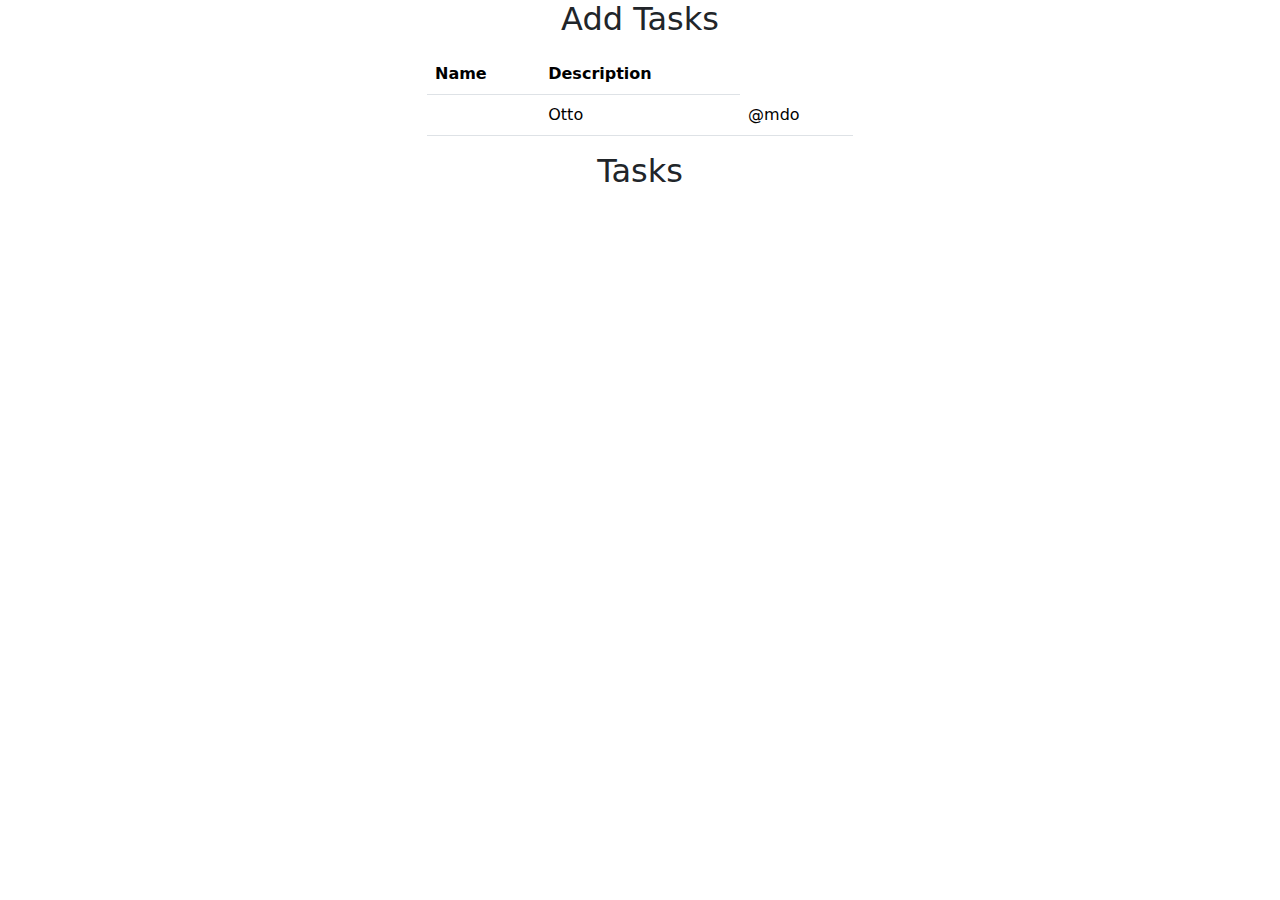
==== basic.html @ 6c3016d9 "stuff" ====
<!DOCTYPE html>
<html>
<head>
    <title>Lespass</title>
    <meta charset="utf-8">
    <link href="https://cdn.jsdelivr.net/npm/bootstrap@5.1.3/dist/css/bootstrap.min.css" rel="stylesheet">
    <script type="text/javascript" src="basic.js"></script>
    <script src="extensions/editable/bootstrap-table-editable.js"></script>
    <link type="text/css" rel="stylesheet" href="/style.css" />
</head>
<body>
    <h2 class="text-center">Add Tasks</h2>
    <div class="container mt-3" style="width: 450px;">
        <table class="table ">
            <thead>
              <tr>
                <th scope="col">Name</th>
                <th scope="col">Description</th>
              </tr>
            </thead>
            <tbody>
              <tr>
                <td data-editable="true" data-editable-emptytext="Name"></td>
                <td>Otto</td>
                <td>@mdo</td>
              </tr>
            </tbody>
          </table>
    </div>
    <div class="container mt-3" style="width: 450px;">
        <h2 class="text-center">Tasks</h2>
    </div>
</body>
</html>
---- style.css ----
.btn-primary, .btn-primary:hover {
    background-color: #1c8fdb ;
}


#errmsg {
    color:red;
    text-align: right;
}
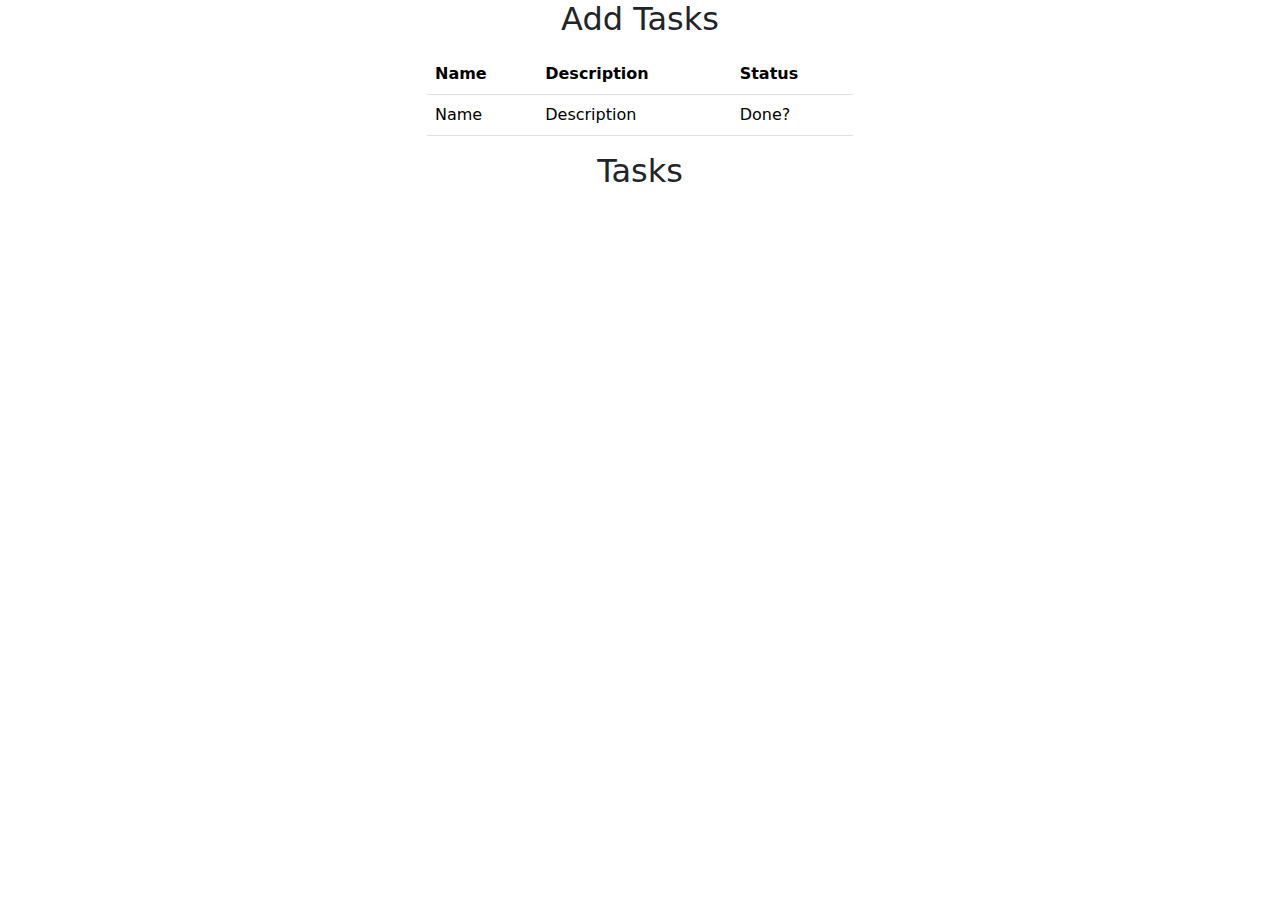
==== commit 062db309: "sorta working editable table" ====
--- a/basic.html
+++ b/basic.html
@@ -5,7 +5,8 @@
     <meta charset="utf-8">
     <link href="https://cdn.jsdelivr.net/npm/bootstrap@5.1.3/dist/css/bootstrap.min.css" rel="stylesheet">
     <script type="text/javascript" src="basic.js"></script>
-    <script src="extensions/editable/bootstrap-table-editable.js"></script>
+    <!-- <script src="https://cdnjs.cloudflare.com/ajax/libs/bootstrap-table/1.20.2/extensions/editable/bootstrap-table-editable.min.js"></script>
+    <script src="https://cdn.jsdelivr.net/npm/x-editable@1.5.1/dist/bootstrap3-editable/js/bootstrap-editable.min.js"></script> -->
     <link type="text/css" rel="stylesheet" href="/style.css" />
 </head>
 <body>
@@ -16,13 +17,14 @@
               <tr>
                 <th scope="col">Name</th>
                 <th scope="col">Description</th>
+                <th scope="col">Status</th>
               </tr>
             </thead>
             <tbody>
               <tr>
-                <td data-editable="true" data-editable-emptytext="Name"></td>
-                <td>Otto</td>
-                <td>@mdo</td>
+                <td><div contenteditable>Name</div></td>
+                <td><div contenteditable>Description</div></td>
+                <td><div contenteditable>Done?</div></td>
               </tr>
             </tbody>
           </table>
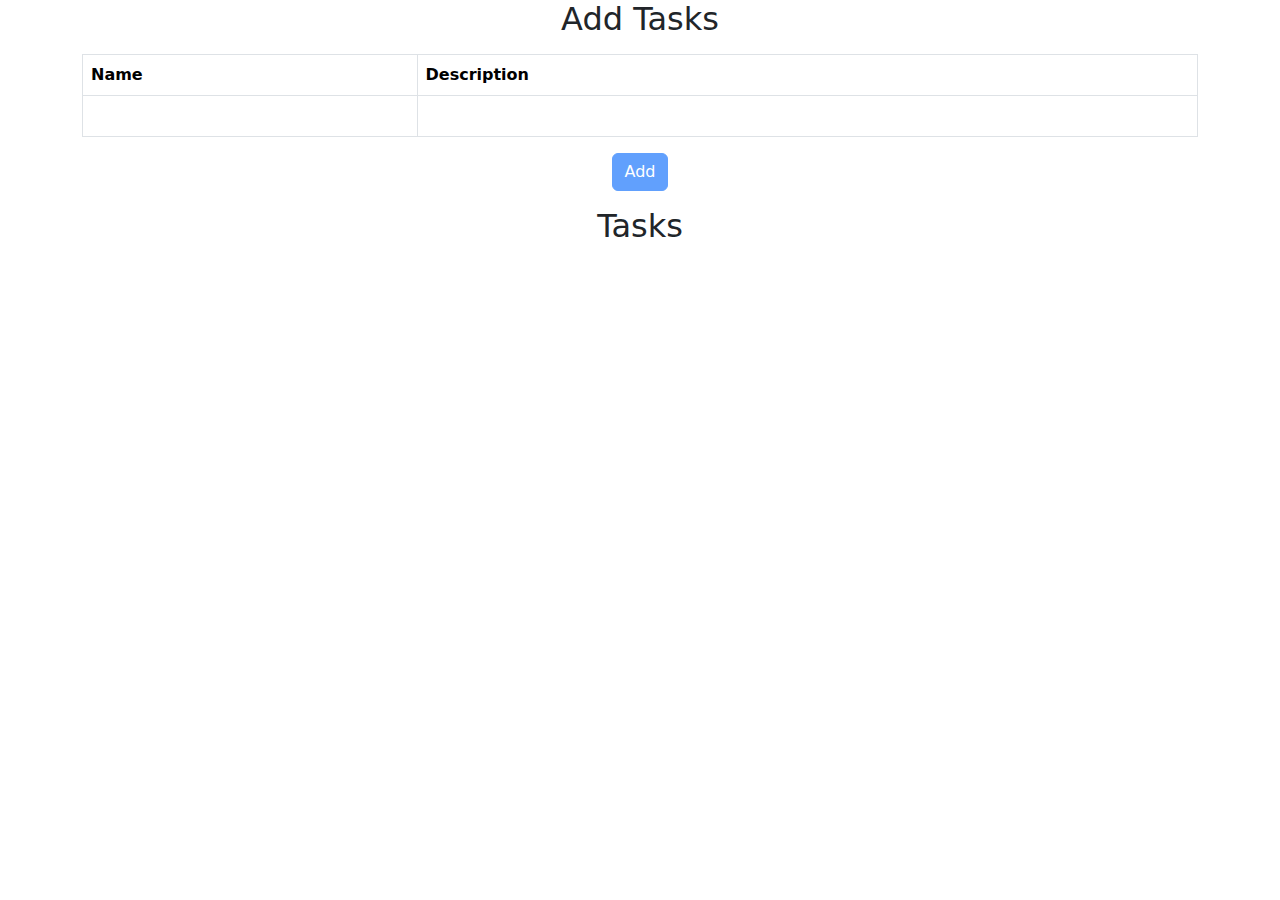
==== commit 96447d8b: "work on button and table" ====
--- a/basic.html
+++ b/basic.html
@@ -11,23 +11,24 @@
 </head>
 <body>
     <h2 class="text-center">Add Tasks</h2>
-    <div class="container mt-3" style="width: 450px;">
-        <table class="table ">
+    <div class="container mt-3">
+        <table class="table table-bordered">
             <thead>
               <tr>
-                <th scope="col">Name</th>
+                <th scope="col" style="width:30%">Name</th>
                 <th scope="col">Description</th>
-                <th scope="col">Status</th>
               </tr>
             </thead>
             <tbody>
-              <tr>
-                <td><div contenteditable>Name</div></td>
-                <td><div contenteditable>Description</div></td>
-                <td><div contenteditable>Done?</div></td>
+              <tr id="tasktbl">
+                <td><div contenteditable id="name"></div></td>
+                <td><div contenteditable id="desc"></div></td>
               </tr>
             </tbody>
           </table>
+    </div>
+    <div class="d-flex justify-content-center">
+        <button class="btn btn-primary" id="add">Add</button>
     </div>
     <div class="container mt-3" style="width: 450px;">
         <h2 class="text-center">Tasks</h2>
--- a/style.css
+++ b/style.css
@@ -1,6 +1,7 @@
 .btn-primary, .btn-primary:hover {
     background-color: #1c8fdb ;
 }
+
 
 
 #errmsg {
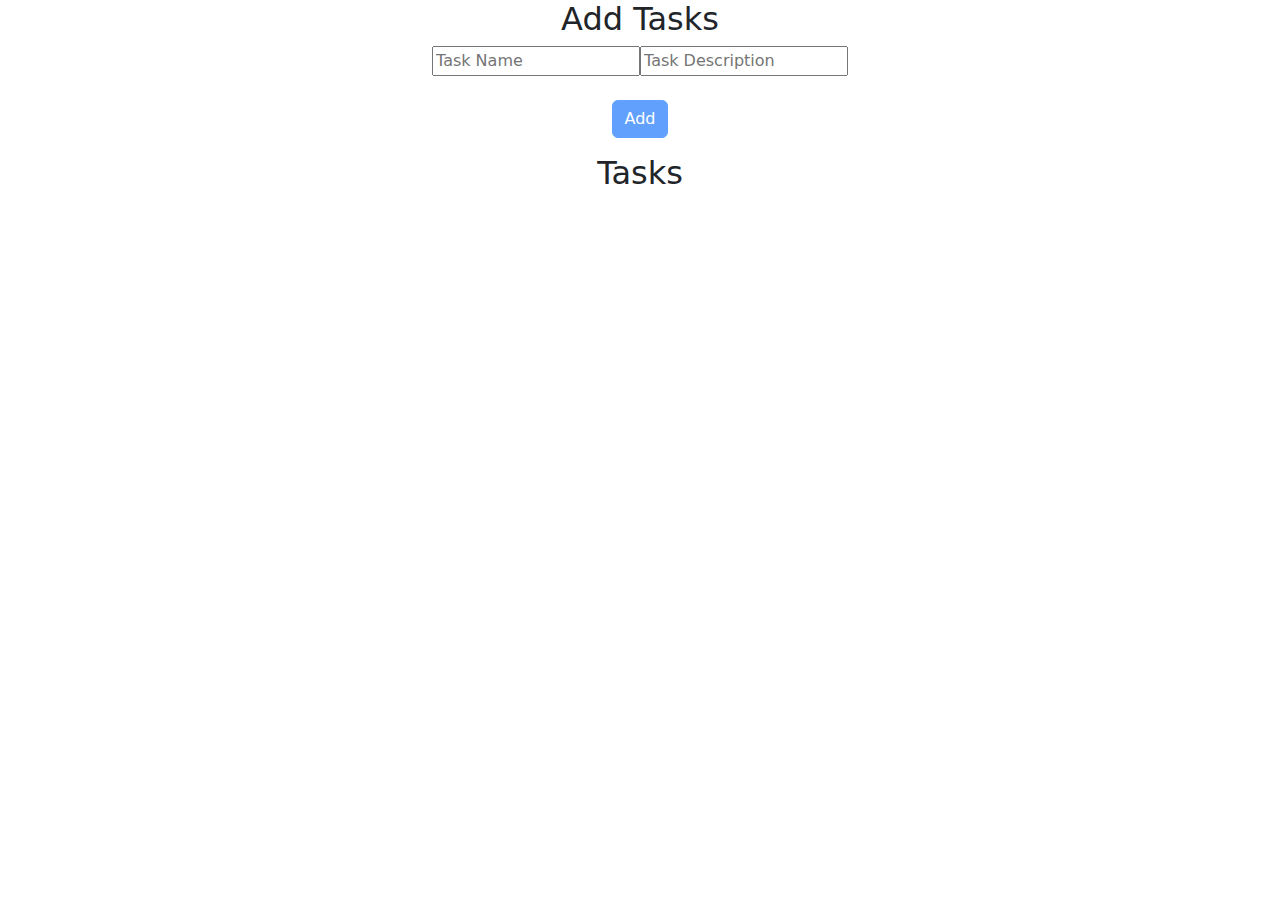
==== commit 7f389124: "button enable/disable" ====
--- a/basic.html
+++ b/basic.html
@@ -11,22 +11,11 @@
 </head>
 <body>
     <h2 class="text-center">Add Tasks</h2>
-    <div class="container mt-3">
-        <table class="table table-bordered">
-            <thead>
-              <tr>
-                <th scope="col" style="width:30%">Name</th>
-                <th scope="col">Description</th>
-              </tr>
-            </thead>
-            <tbody>
-              <tr id="tasktbl">
-                <td><div contenteditable id="name"></div></td>
-                <td><div contenteditable id="desc"></div></td>
-              </tr>
-            </tbody>
-          </table>
+    <div class="d-flex justify-content-center">
+        <input type="text" id="taskname" placeholder="Task Name">
+        <input type="text" id="taskdesc" placeholder="Task Description">
     </div>
+    <br>
     <div class="d-flex justify-content-center">
         <button class="btn btn-primary" id="add">Add</button>
     </div>
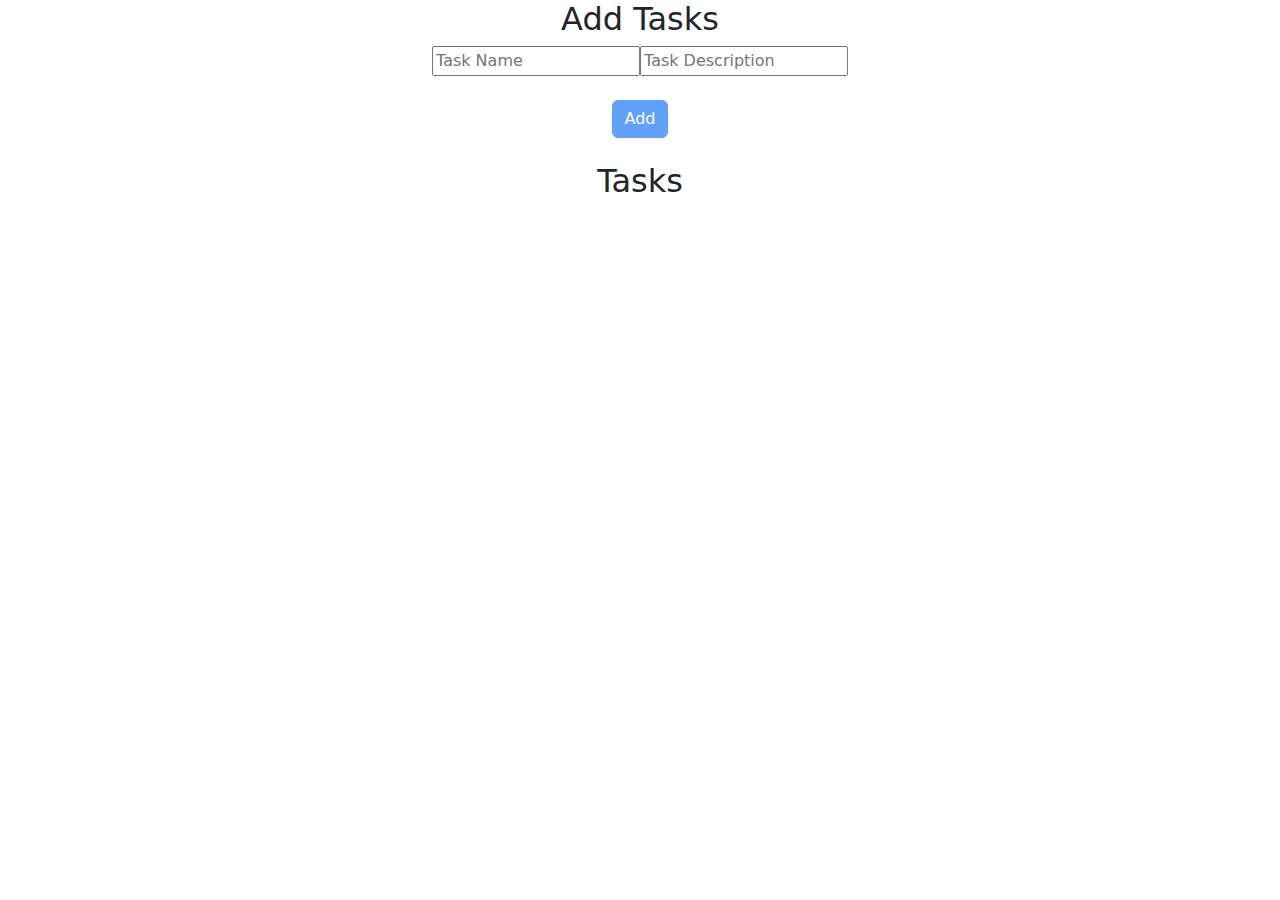
==== commit fc1ef04e: "saves local storage added bunch of stuff" ====
--- a/basic.html
+++ b/basic.html
@@ -19,8 +19,11 @@
     <div class="d-flex justify-content-center">
         <button class="btn btn-primary" id="add">Add</button>
     </div>
+    <br>
+    <h2 class="text-center">Tasks</h2>
     <div class="container mt-3" style="width: 450px;">
-        <h2 class="text-center">Tasks</h2>
+        <table class="table" id="tasks">
+        </table>
     </div>
 </body>
 </html>
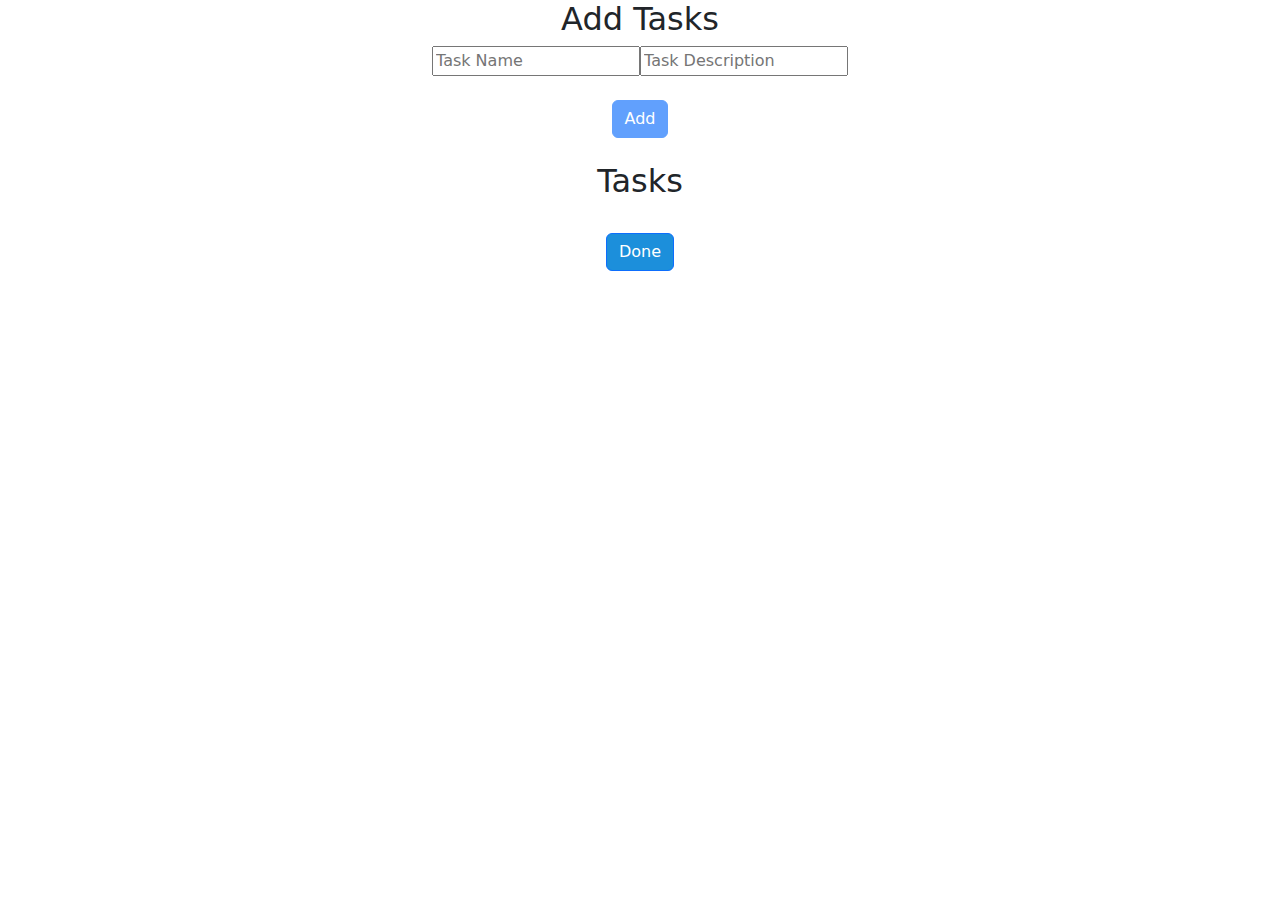
==== commit 7094b356: "add and remove tasks" ====
--- a/basic.html
+++ b/basic.html
@@ -25,5 +25,8 @@
         <table class="table" id="tasks">
         </table>
     </div>
+    <div class="d-flex justify-content-center">
+        <button class="btn btn-primary" id="done">Done</button>
+    </div>
 </body>
 </html>
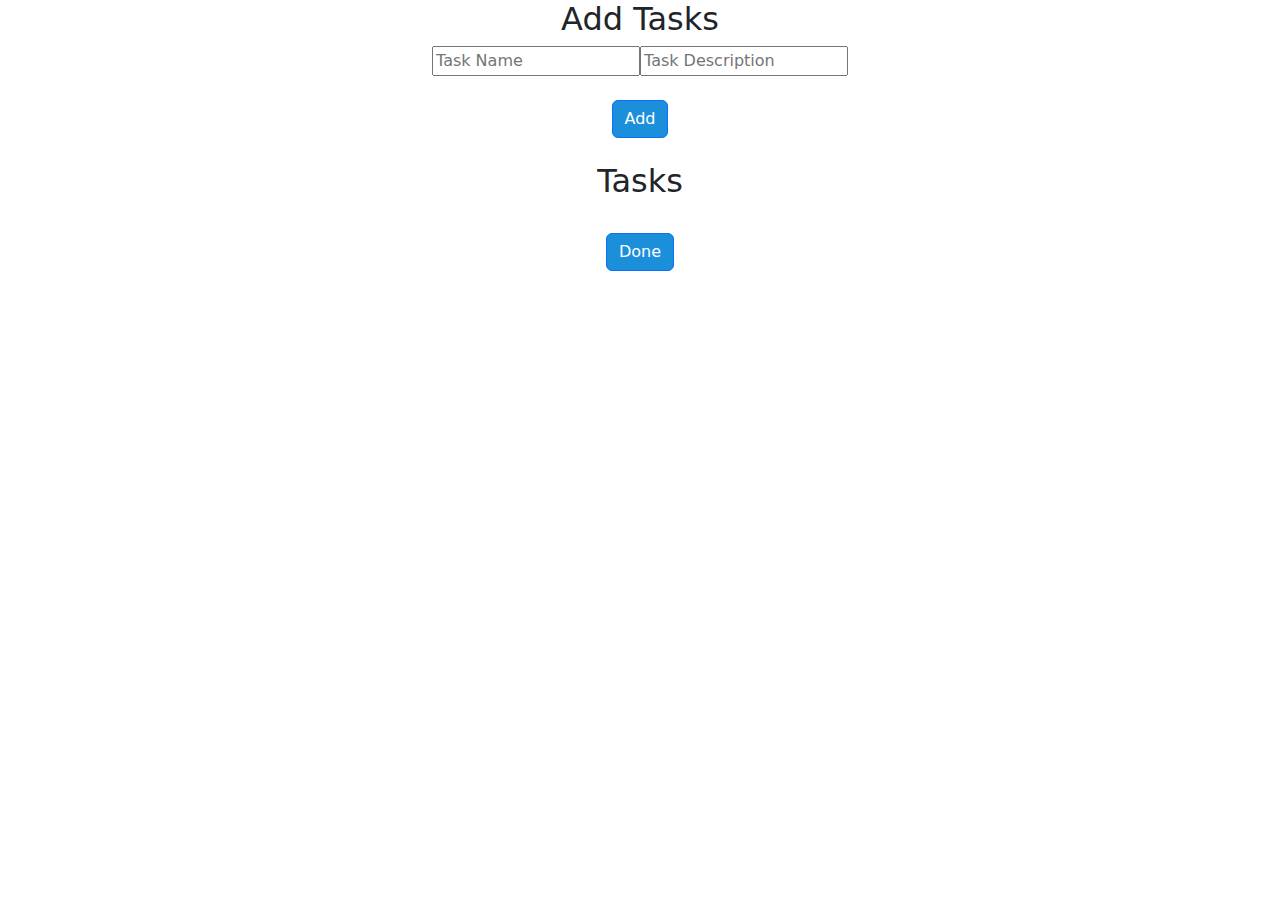
==== commit 519e740c: "quick fixes, set up bba" ====
--- a/basic.html
+++ b/basic.html
@@ -22,7 +22,10 @@
     <br>
     <h2 class="text-center">Tasks</h2>
     <div class="container mt-3" style="width: 450px;">
-        <table class="table" id="tasks">
+        <table class="table">
+            <tbody  id="tasks">
+
+            </tbody>
         </table>
     </div>
     <div class="d-flex justify-content-center">
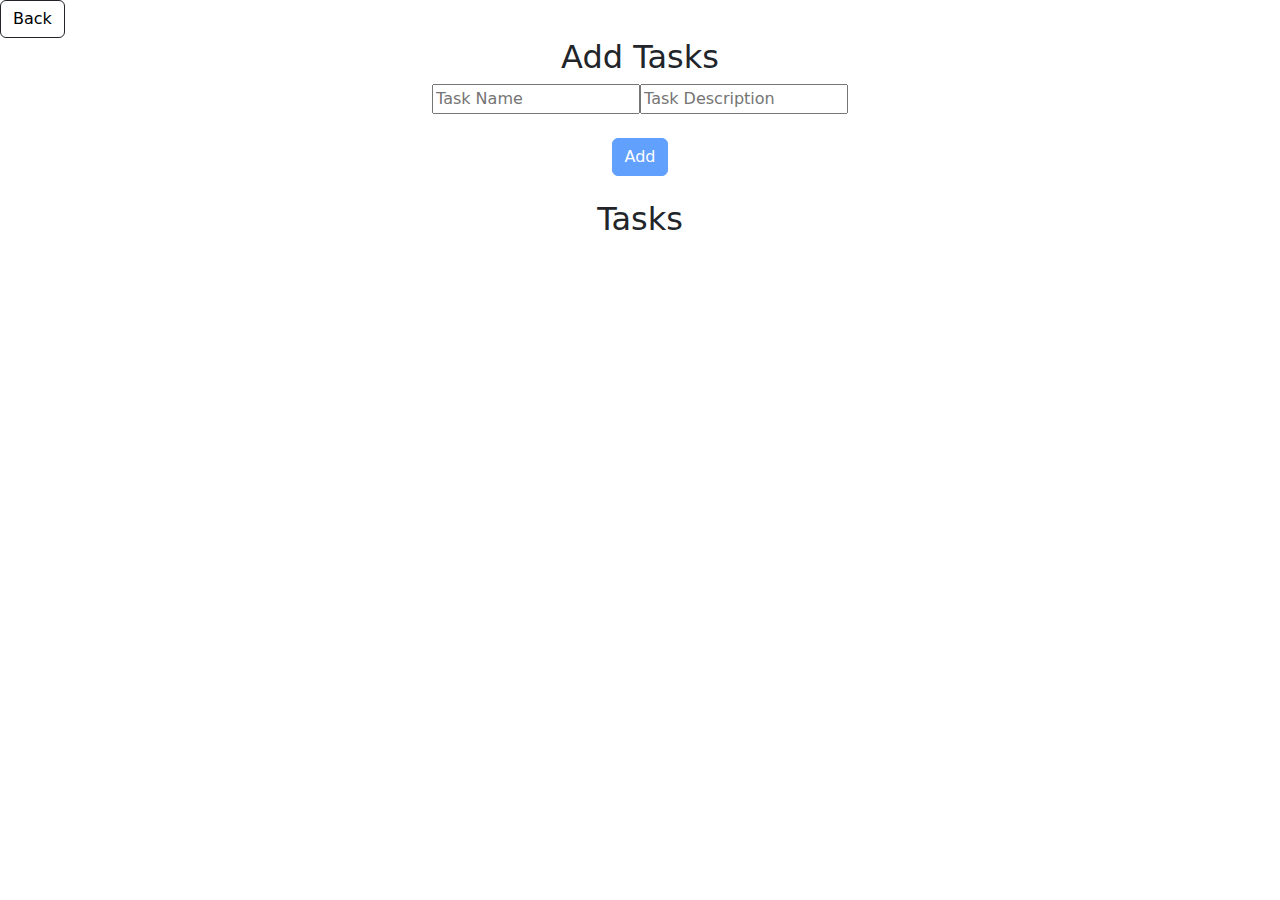
==== commit 79914318: "bunch of stuff lots lots (back and saving page)" ====
--- a/basic.html
+++ b/basic.html
@@ -10,6 +10,7 @@
     <link type="text/css" rel="stylesheet" href="/style.css" />
 </head>
 <body>
+    <button class="btn btn-outline-dark" id="back">Back</button>
     <h2 class="text-center">Add Tasks</h2>
     <div class="d-flex justify-content-center">
         <input type="text" id="taskname" placeholder="Task Name">
--- a/style.css
+++ b/style.css
@@ -8,3 +8,27 @@
     color:red;
     text-align: right;
 }
+
+#back {
+    color:black;
+}
+
+#back:hover {
+    background-color: #1c8fdb ;
+}
+
+#tasktime {
+    width: 10rem;
+}
+.task {
+    align-items: center
+}
+
+input[type="checkbox"] {
+    vertical-align: middle;
+}
+
+.span12.pagination-centered {
+    margin: 25px auto;
+    width: 100px;
+}
